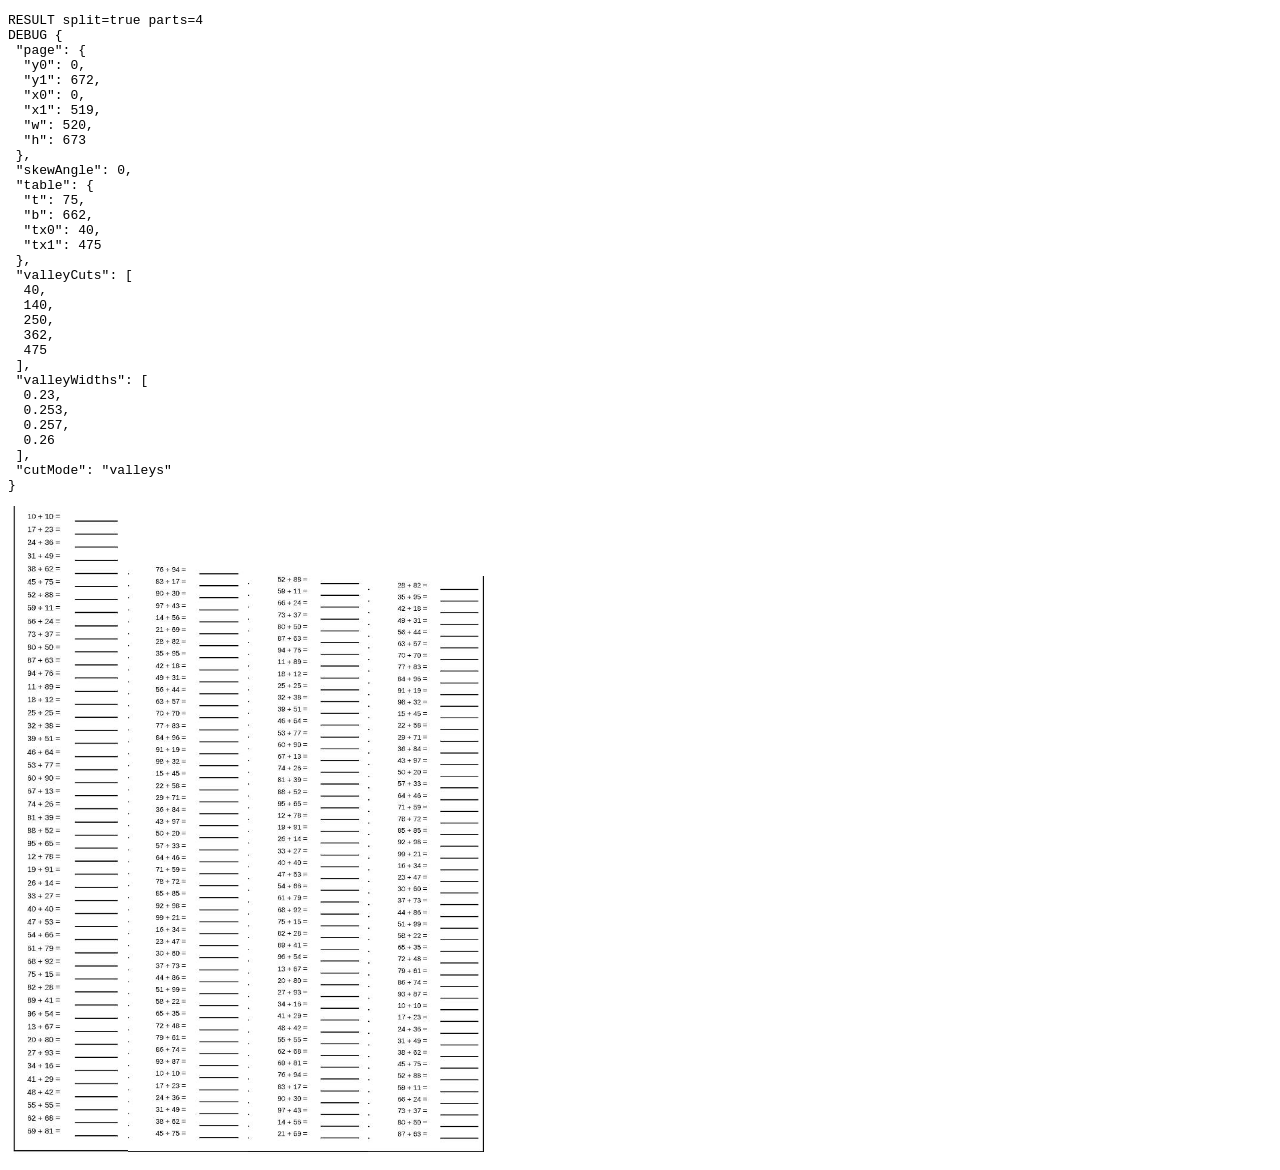
==== test-imaging.html @ eac96083 "Fix false 90-degree rotation; add equal-quarters fallback, debug + test harness Reproduced the clean" ====
<!DOCTYPE html>
<!-- Dev-only test harness for imaging.js. Not linked from the app.
     Draws a synthetic worksheet matching the real layout (header, border box,
     title, 4 columns x 48 rows of "NN + NN = ____"), runs prepareColumnImages,
     and writes the outcome into <body> so it can be read headlessly:

       msedge --headless=new --virtual-time-budget=15000 --dump-dom test-imaging.html

     Query params: ?skew=3 (tilt degrees), ?rot=180 (flip), ?photo=1 (adds desk
     background + off-centre page like a phone photo). -->
<html>
<head><meta charset="UTF-8"><title>imaging test</title></head>
<body>
<pre id="out">running…</pre>
<div id="thumbs"></div>
<script src="imaging.js"></script>
<script>
function drawSheet() {
    const c = document.createElement('canvas');
    c.width = 1088; c.height = 1408;
    const x = c.getContext('2d');
    x.fillStyle = '#fff'; x.fillRect(0, 0, c.width, c.height);
    x.fillStyle = '#000';

    // header
    x.font = '16px Arial';
    x.fillText('Date :____________________', 90, 52);
    x.fillText('Name:____________________', 90, 78);
    x.fillText('Time in Sec:________', 830, 52);
    x.fillText('NoM:________', 870, 78);

    // table border + title
    x.strokeStyle = '#000'; x.lineWidth = 1.5;
    x.strokeRect(85, 95, 910, 1290);
    x.font = 'bold 18px Arial';
    x.fillText('Additions Exercise- I', 440, 128);

    // 4 columns x 48 rows
    x.font = '15px Arial';
    const colX = [110, 340, 575, 810];
    for (let col = 0; col < 4; col++) {
        for (let r = 0; r < 48; r++) {
            const y = 168 + r * 25.2;
            const a = 10 + ((col * 48 + r) * 7) % 90;
            const b = 10 + ((col * 48 + r) * 13) % 90;
            x.fillText(`${a} + ${b} =`, colX[col], y);
            x.fillRect(colX[col] + 92, y + 3, 82, 2); // printed answer underline
        }
    }
    return c;
}

// Optional photo-like degradation: page pasted off-centre on a dark desk.
function photoify(sheet) {
    const c = document.createElement('canvas');
    c.width = 1300; c.height = 1650;
    const x = c.getContext('2d');
    x.fillStyle = '#5a4632'; // desk
    x.fillRect(0, 0, c.width, c.height);
    x.drawImage(sheet, 130, 90, 1020, 1320); // smaller, off-centre page
    return c;
}

(async () => {
    const out = document.getElementById('out');
    try {
        const params = new URLSearchParams(location.search);
        let sheet = drawSheet();
        if (params.get('photo')) sheet = photoify(sheet);
        const skew = parseFloat(params.get('skew') || '0');
        const rot  = parseFloat(params.get('rot') || '0');
        if (skew || rot) sheet = rotateCanvas(sheet, skew + rot); // reuse imaging.js helper

        const base64 = sheet.toDataURL('image/jpeg', 0.9).split(',')[1];
        const prep = await prepareColumnImages({ base64, mimeType: 'image/jpeg' });

        out.textContent =
            'RESULT split=' + prep.split +
            ' parts=' + prep.parts.length +
            (prep.reason ? ' reason=' + prep.reason : '') +
            '\nDEBUG ' + JSON.stringify(window.__imagingDebug, null, 1);

        for (const u of prep.previews) {
            const im = new Image(); im.src = u; im.style.width = '120px';
            document.getElementById('thumbs').appendChild(im);
        }
    } catch (e) {
        out.textContent = 'THREW ' + e.message + '\n' + e.stack;
    }
})();
</script>
</body>
</html>
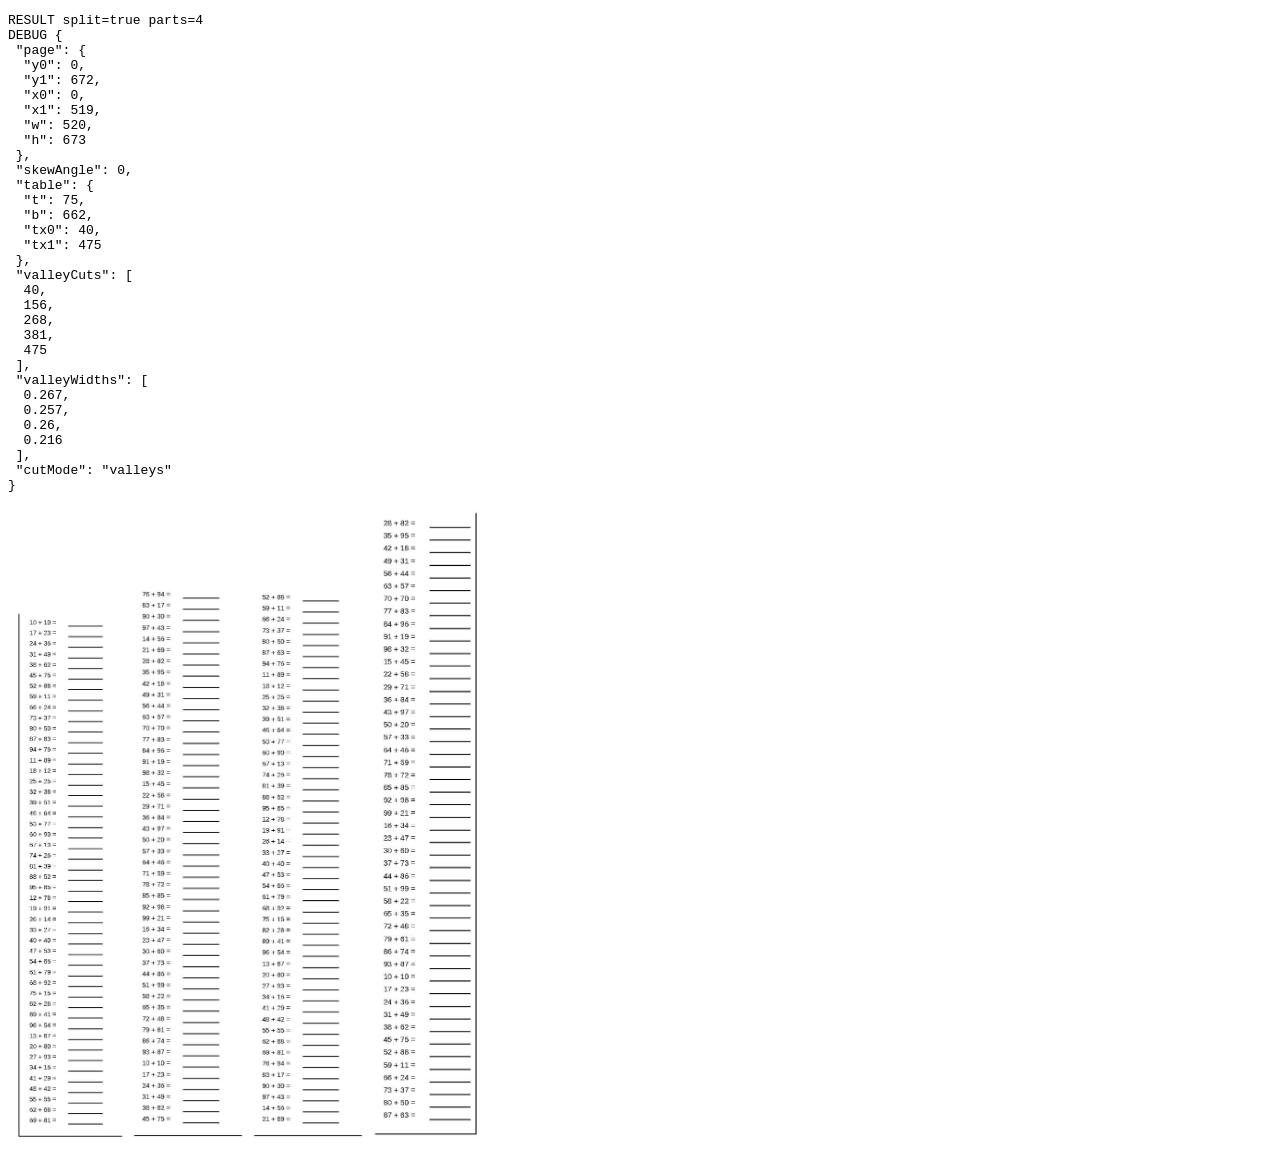
==== commit 38b459d7: "Fix blank-sheet cuts slicing underlines; sharper crops; undistorted previews The user's blank-sheet " ====
--- a/test-imaging.html
+++ b/test-imaging.html
@@ -7,7 +7,8 @@
        msedge --headless=new --virtual-time-budget=15000 --dump-dom test-imaging.html
 
      Query params: ?skew=3 (tilt degrees), ?rot=180 (flip), ?photo=1 (adds desk
-     background + off-centre page like a phone photo). -->
+     background + off-centre page like a phone photo), ?faint=1 (thin pale
+     answer underlines that vanish at analysis scale — the blank-sheet case). -->
 <html>
 <head><meta charset="UTF-8"><title>imaging test</title></head>
 <body>
@@ -15,7 +16,7 @@
 <div id="thumbs"></div>
 <script src="imaging.js"></script>
 <script>
-function drawSheet() {
+function drawSheet(faint) {
     const c = document.createElement('canvas');
     c.width = 1088; c.height = 1408;
     const x = c.getContext('2d');
@@ -44,7 +45,13 @@
             const a = 10 + ((col * 48 + r) * 7) % 90;
             const b = 10 + ((col * 48 + r) * 13) % 90;
             x.fillText(`${a} + ${b} =`, colX[col], y);
-            x.fillRect(colX[col] + 92, y + 3, 82, 2); // printed answer underline
+            if (faint) {
+                x.globalAlpha = 0.3;                       // pale 1px underline —
+                x.fillRect(colX[col] + 92, y + 3, 82, 1);  // vanishes at analysis scale
+                x.globalAlpha = 1;
+            } else {
+                x.fillRect(colX[col] + 92, y + 3, 82, 2);  // printed answer underline
+            }
         }
     }
     return c;
@@ -65,7 +72,7 @@
     const out = document.getElementById('out');
     try {
         const params = new URLSearchParams(location.search);
-        let sheet = drawSheet();
+        let sheet = drawSheet(!!params.get('faint'));
         if (params.get('photo')) sheet = photoify(sheet);
         const skew = parseFloat(params.get('skew') || '0');
         const rot  = parseFloat(params.get('rot') || '0');
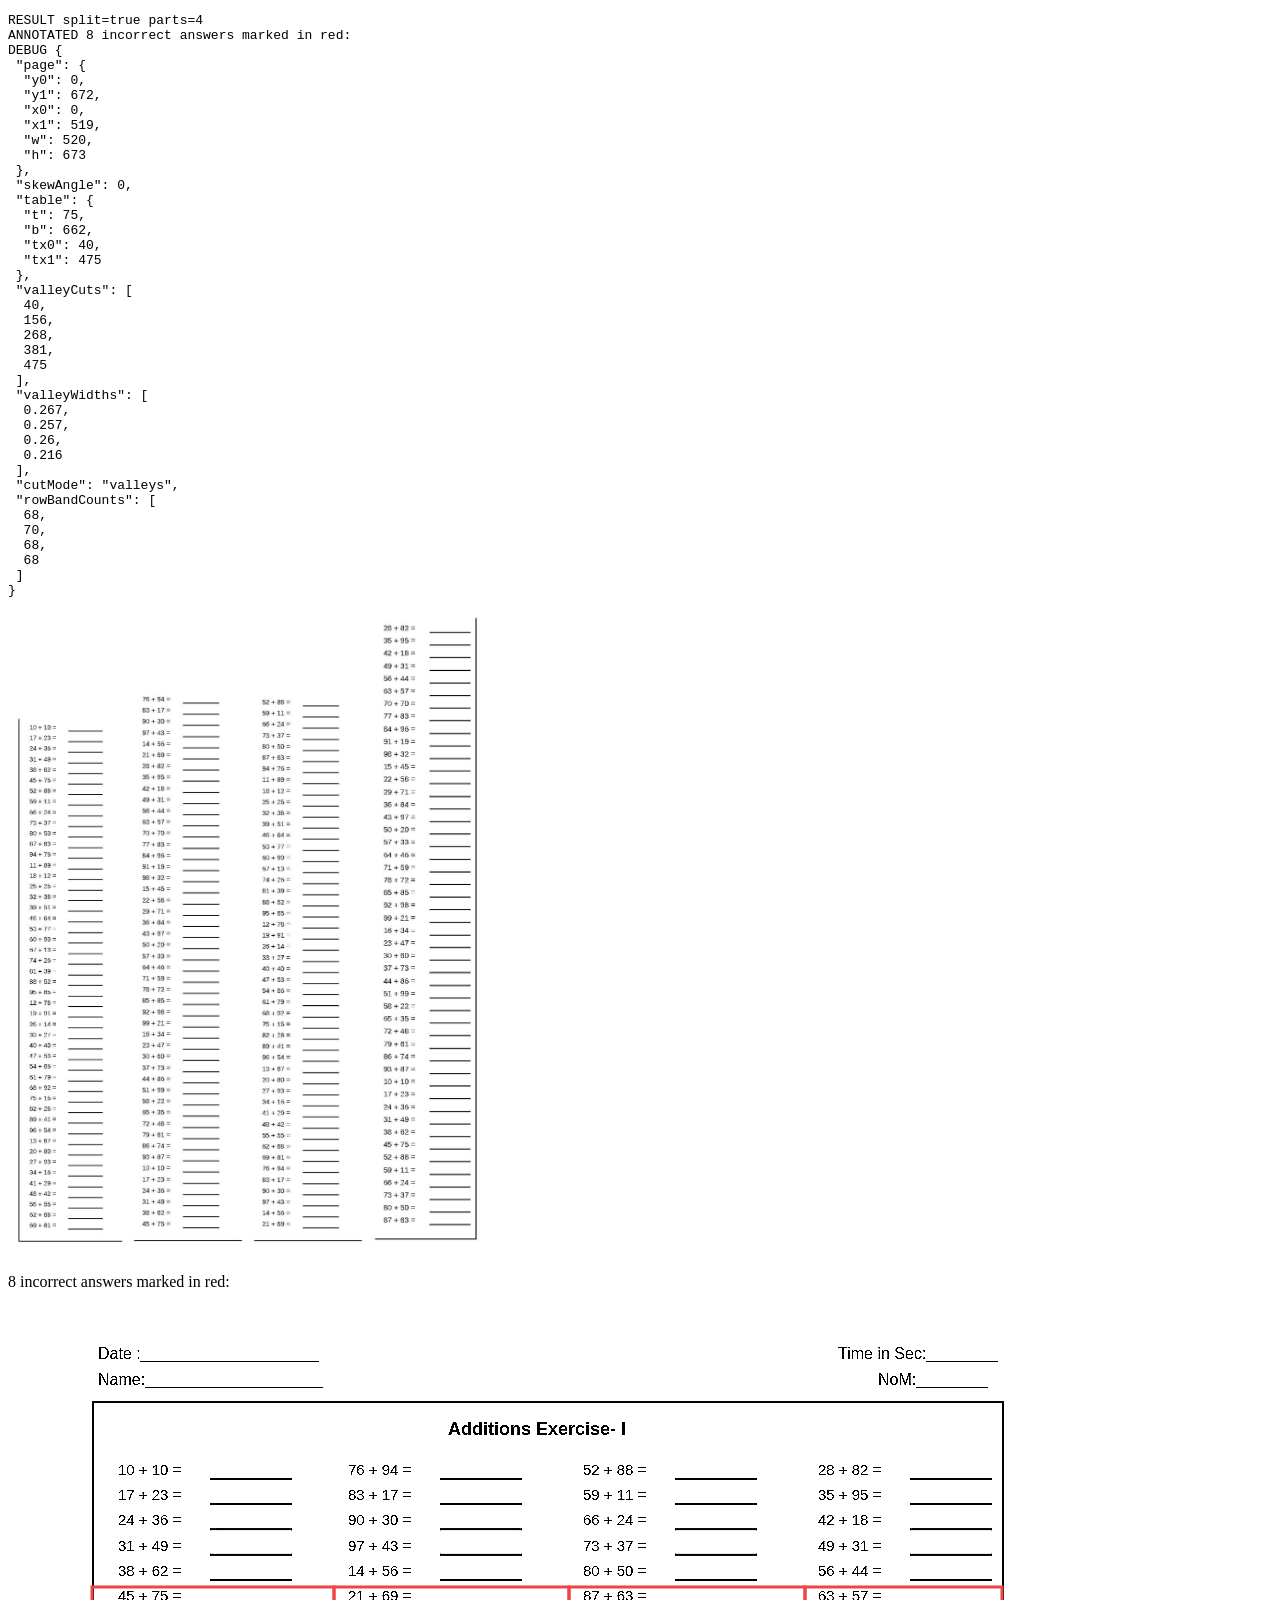
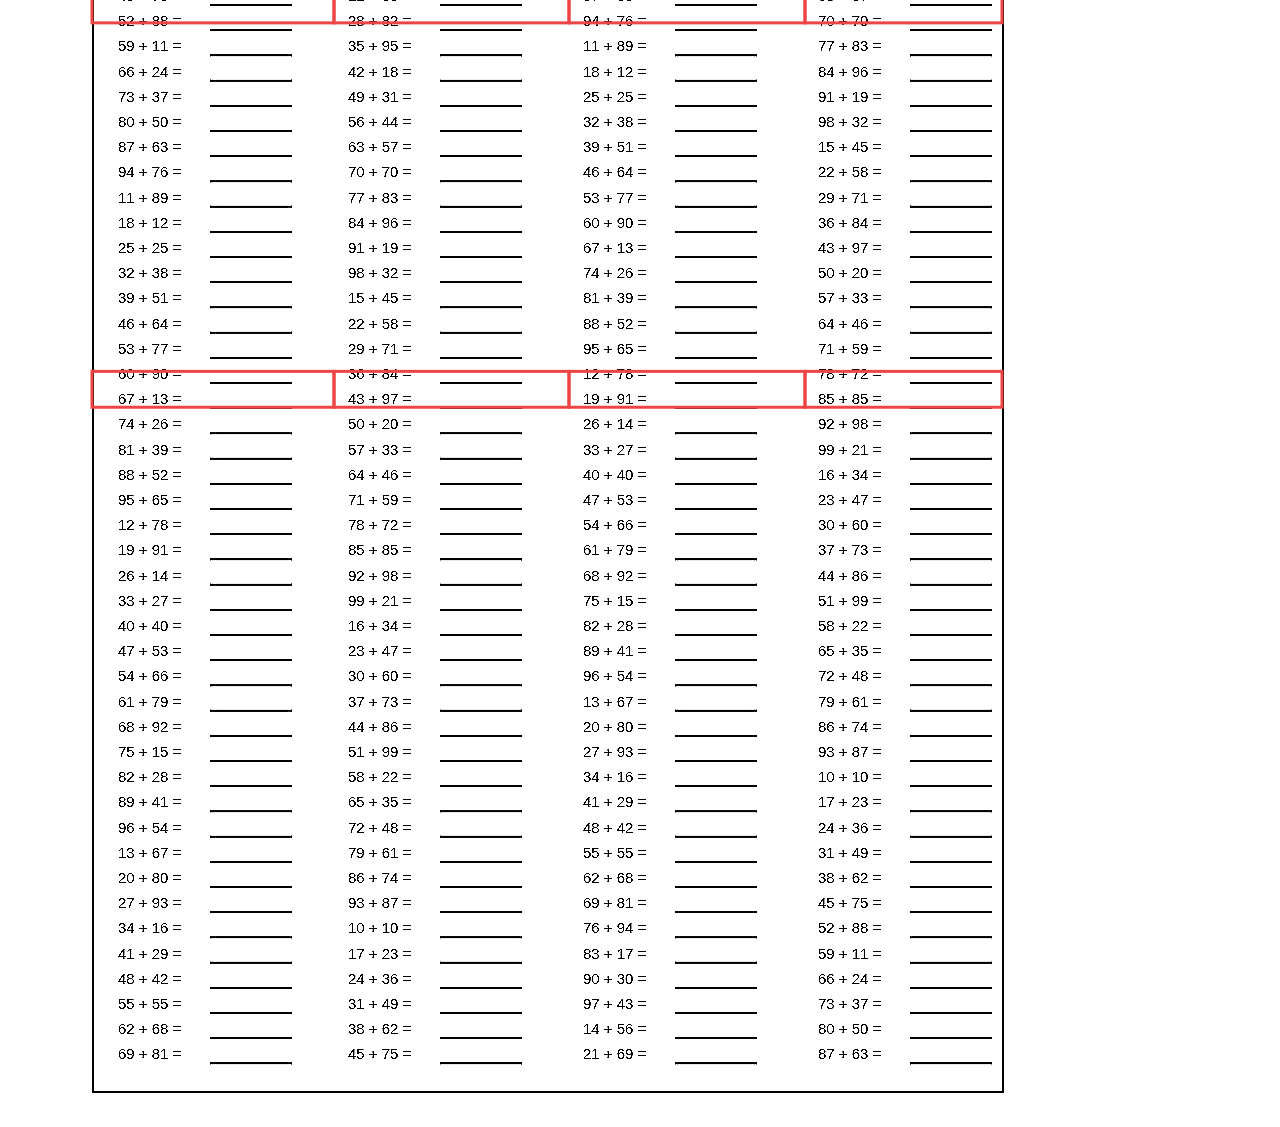
==== commit 1232b5e9: "Red-box highlighting of wrong answers + collapsed split preview Feature 1: after client-side verific" ====
--- a/test-imaging.html
+++ b/test-imaging.html
@@ -14,7 +14,9 @@
 <body>
 <pre id="out">running…</pre>
 <div id="thumbs"></div>
+<div id="annotated-sheet"></div>
 <script src="imaging.js"></script>
+<script src="upload.js"></script>
 <script>
 function drawSheet(faint) {
     const c = document.createElement('canvas');
@@ -81,10 +83,35 @@
         const base64 = sheet.toDataURL('image/jpeg', 0.9).split(',')[1];
         const prep = await prepareColumnImages({ base64, mimeType: 'image/jpeg' });
 
+        // Exercise the red-box annotation renderer (upload.js) with fabricated
+        // verdicts: rows 5 and 20 of every column answered wrong, row 0 blank.
+        // Expect "8 incorrect answers marked in red:" on a clean 4-column split.
+        let annotated = 'skipped (no geometry)';
+        if (prep.geometry) {
+            const fake = [], counts = [];
+            for (let col = 0; col < 4; col++) {
+                const n = 48;
+                counts.push(n);
+                for (let i = 0; i < n; i++) {
+                    const wrong = (i === 5 || i === 20);
+                    fake.push({
+                        question: '1 + 1',
+                        studentAnswer: i === 0 ? 'blank' : (wrong ? '99' : '2'),
+                        correctAnswer: '2',
+                        isCorrect: !wrong && i !== 0
+                    });
+                }
+            }
+            renderAnnotatedSheet(prep, fake, counts);
+            const t = document.querySelector('#annotated-sheet .annotated-title');
+            annotated = t ? t.textContent : 'NO BOXES DRAWN';
+        }
+
         out.textContent =
             'RESULT split=' + prep.split +
             ' parts=' + prep.parts.length +
             (prep.reason ? ' reason=' + prep.reason : '') +
+            '\nANNOTATED ' + annotated +
             '\nDEBUG ' + JSON.stringify(window.__imagingDebug, null, 1);
 
         for (const u of prep.previews) {
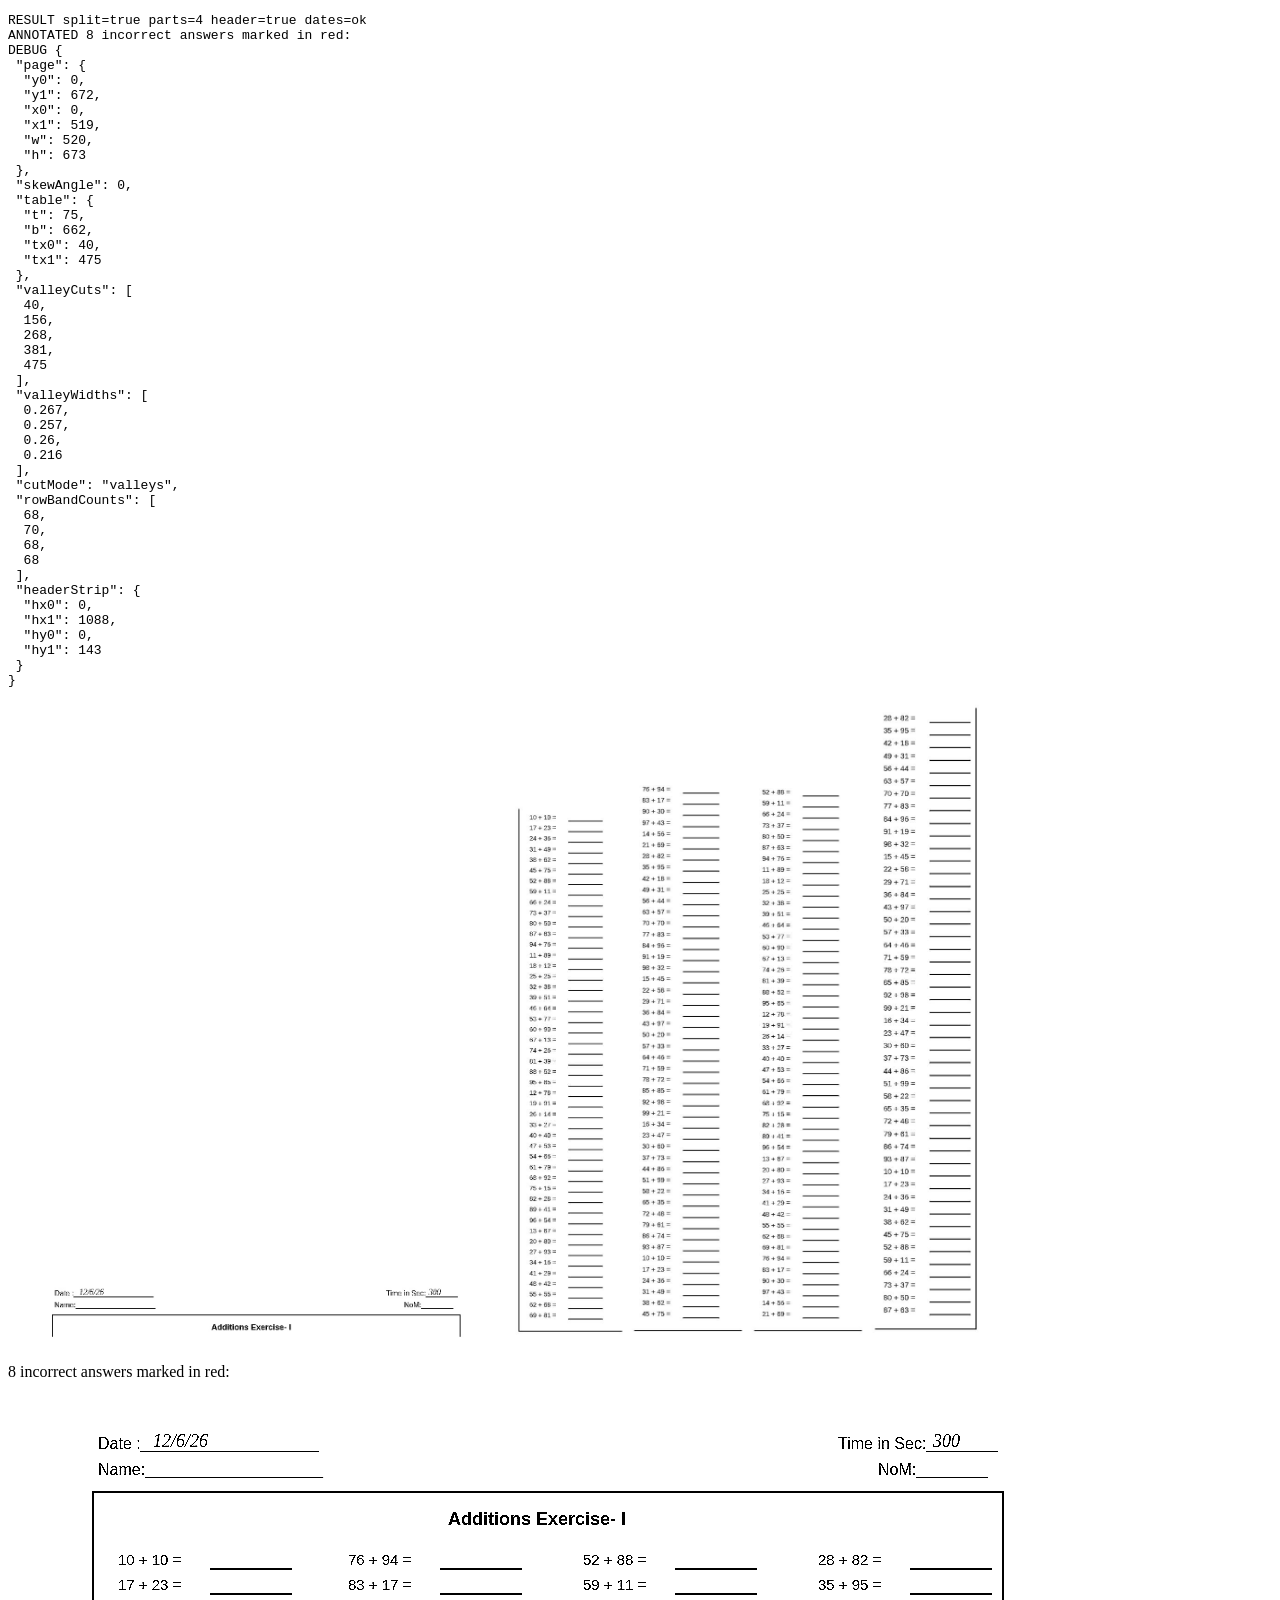
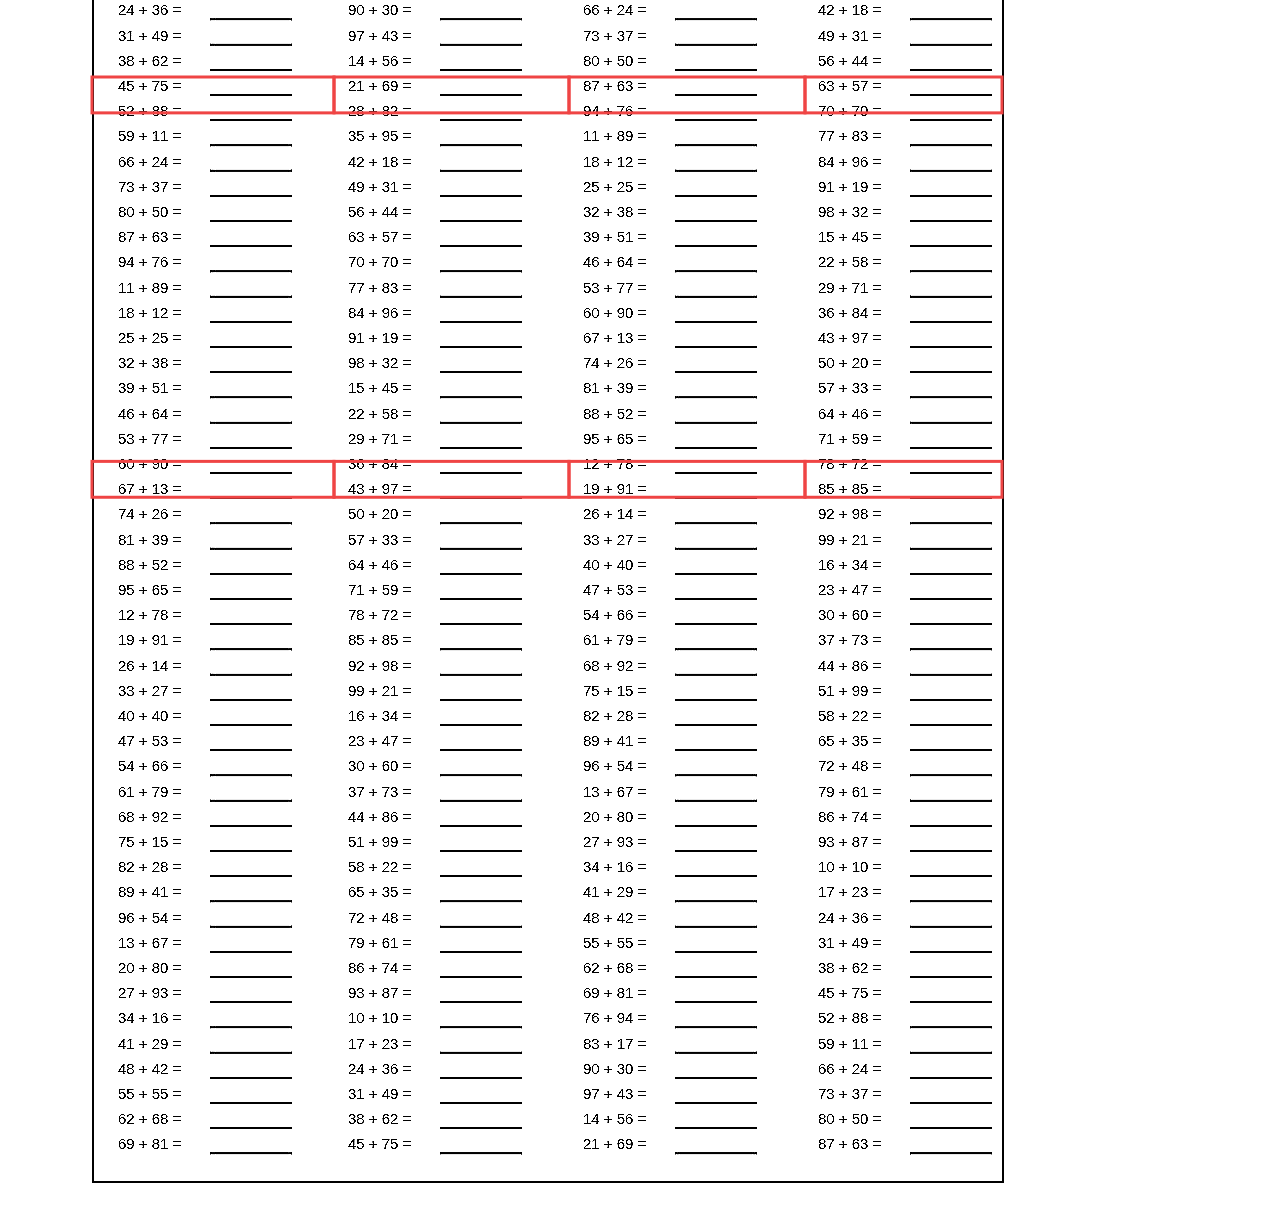
==== commit cd2584d5: "Worksheet date/time logging to My Performance with student review - Header strip (Date / Time in Sec" ====
--- a/test-imaging.html
+++ b/test-imaging.html
@@ -31,6 +31,10 @@
     x.fillText('Name:____________________', 90, 78);
     x.fillText('Time in Sec:________', 830, 52);
     x.fillText('NoM:________', 870, 78);
+    // "handwritten" date and time the header strip should capture
+    x.font = 'italic 18px Georgia';
+    x.fillText('12/6/26', 145, 50);
+    x.fillText('300', 925, 50);
 
     // table border + title
     x.strokeStyle = '#000'; x.lineWidth = 1.5;
@@ -107,12 +111,29 @@
             annotated = t ? t.textContent : 'NO BOXES DRAWN';
         }
 
+        // Date parser sanity (upload.js)
+        const dateTests =
+            (parseSheetDate('12/6/26') === '2026-06-12') &&
+            (parseSheetDate('12-06-2026') === '2026-06-12') &&
+            (parseSheetDate('1.2.26') === '2026-02-01') &&
+            (parseSheetDate('blank') === null) &&
+            (parseSheetDate('32/13/26') === null);
+
         out.textContent =
             'RESULT split=' + prep.split +
             ' parts=' + prep.parts.length +
+            ' header=' + !!prep.headerPart +
+            ' dates=' + (dateTests ? 'ok' : 'FAIL') +
             (prep.reason ? ' reason=' + prep.reason : '') +
             '\nANNOTATED ' + annotated +
             '\nDEBUG ' + JSON.stringify(window.__imagingDebug, null, 1);
+
+        if (prep.headerPart) {
+            const hi = new Image();
+            hi.src = 'data:image/jpeg;base64,' + prep.headerPart.base64;
+            hi.style.width = '500px';
+            document.getElementById('thumbs').appendChild(hi);
+        }
 
         for (const u of prep.previews) {
             const im = new Image(); im.src = u; im.style.width = '120px';
